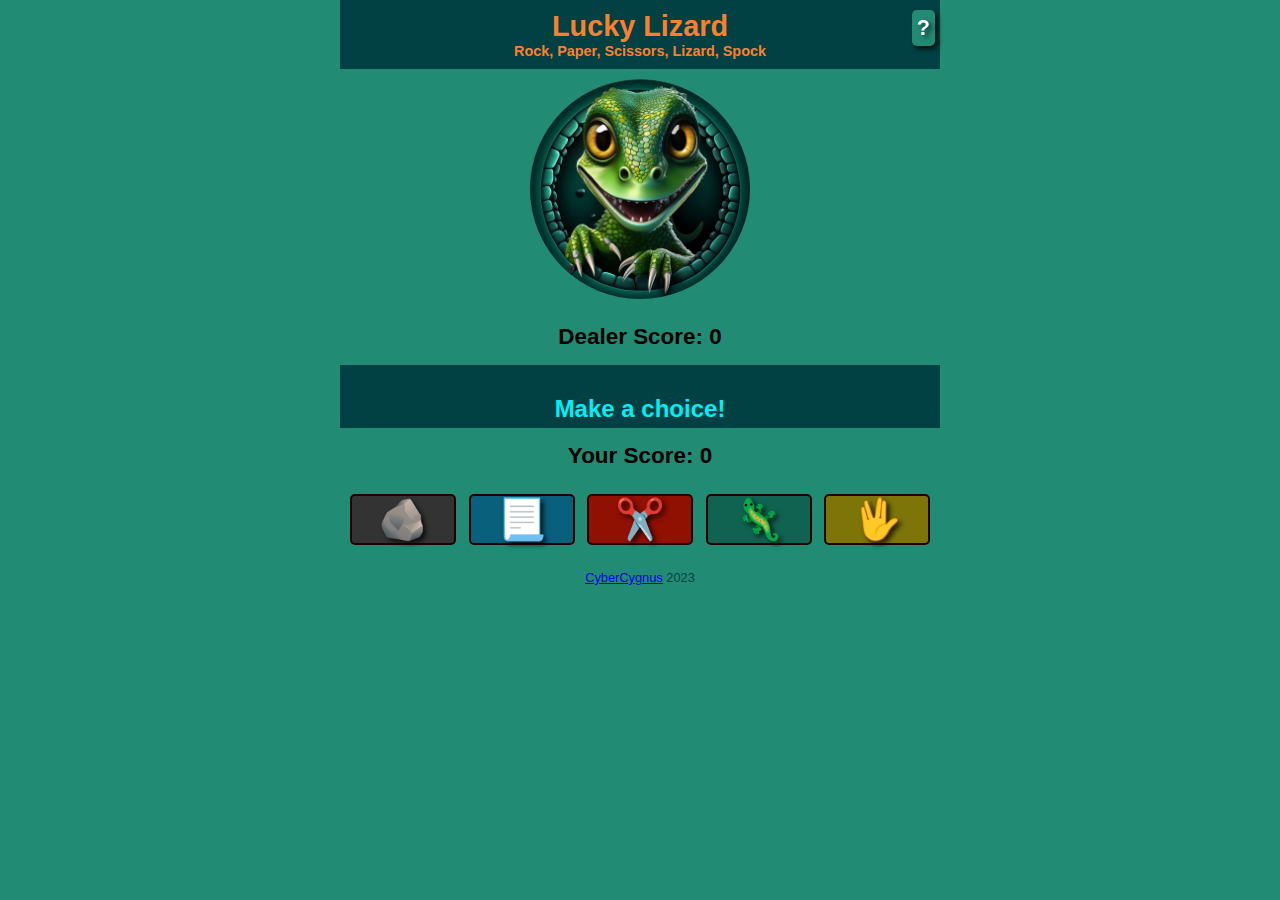
==== index.html @ 59764dd2 "Add content to modal and style message and help buttons" ====
<!DOCTYPE html>
<html lang="en">

<head>
    <meta charset="UTF-8">
    <meta name="viewport" content="width=device-width, initial-scale=1.0">
    <link href="./assets/css/styles.css" rel="stylesheet" type="text/css" />
    <link rel="icon" href="./assets/images/lizard_small.ico" type="image/x-icon">
    <title>Lucky Lizard Game</title>
</head>

<body>
    <!-- Header -->
    <div id="header">
        <h1>Lucky Lizard</h1>
        <p>Rock, Paper, Scissors, Lizard, Spock </p>
        <!-- Trigger/Open The Modal -->
        <button id="fixedButton">?</button>

    </div>

    <!-- Dealer -->
    <div class="dealer">
        <div class="dealer-choice">
            <img src="./assets/images/lizard_green.webp" alt="Lucky Lizard Game Logo">
            <div id="dealer-choice-symbol" class="dealer-choice"></div>
        </div>
    </div>

    <div id="dealer-score">
        <h3>Dealer Score: <span id="dealer-score-value">0</span></h3>
    </div>

    <!-- Messages -->
    <div id="detailed-message">
        <p id="detailed-result-message"></p>
    </div>
    <div id="message">
        <p id="result-message">Make a choice!</p>
    </div>

    <!-- Player -->
    <div id="player-score">
        <h3>Your Score: <span id="player-score-value">0</span></h3>
    </div>

    <!-- Player-choice -->
    <div class="player-choice-container">
        <div class="player-choice">
            <button aria-label="Rock" class="choice" data-choice="rock">🪨</button>
            <button aria-label="Paper" class="choice" data-choice="paper">📃</button>
            <button aria-label="Scissors" class="choice" data-choice="scissors">✂️</button>
            <button aria-label="Lizard" class="choice" data-choice="lizard">🦎</button>
            <button aria-label="Spock" class="choice" data-choice="spock">🖖</button>
        </div>
    </div>

    <!-- Footer -->
    <footer>
        <div>
            <p><a href="https://github.com/CyberCygnus/lucky-lizard" target="_blank"
                    rel="noopener noreferrer">CyberCygnus</a> 2023</p>
        </div>
    </footer>

    <!-- The Modal -->
    <div id="myModal" class="modal">
        <!-- Modal content -->
        <div class="modal-content">
            <span class="close">&times;</span>

            <!-- Modal Image -->
            <div class="game-rules-image">
                <img src="path-to-your-image.jpg" alt="Game Rules Image" />
            </div>

            <!-- Modal Text Content -->
            <div class="modal-text-content">
                <h3>Welcome to "Lucky Lizard"!</h3>
                <p>
                    This game is a twist on the classic Rock, Paper, Scissors game, adding
                    two
                    more choices: Lizard and Spock.
                </p><br>
                <p>
                    To play, simply choose one of the five symbols. The dealer will also make a choice, and the winner
                    will
                    be determined based on the rules above. The first to reach a score of 10 wins the game. Good luck!
                </p>
            </div>
        </div>
    </div>

    </div>

    <script src="./assets/js/script.js"></script>
</body>

</html>
---- assets/css/styles.css ----
/* General Resets & Styling */
* {
  margin: 0;
  padding: 0;
  border: none;
  box-sizing: border-box;
}
body {
  font-family: "Arial", sans-serif;
  background-color: #228b74;
  display: flex;
  flex-direction: column;
  align-items: center;
  padding-bottom: 10px;
}
div {
  width: 100%;
  max-width: 600px;
  padding: 5px;
}
#header {
  padding: 10px 20px;
  position: relative;
  background-color: #014143;
  color: #fa802f;
  text-align: center;
  font-size: 0.9em;
  font-weight: bold;
}
/* Dealer Area */
.dealer {
  background-color: #228b74;
  display: flex;
  flex-direction: column;
  align-items: center;
  text-align: center;
  padding: 10px 20px;
}
#dealer-score {
  text-align: center;
  margin-top: 10px;
  font-size: 1.2em;
  font-weight: bold;
}
.dealer-choice {
  display: flex;
  position: relative;
  justify-content: center;
  align-items: center;
  border-radius: 50%;
  width: 220px;
  height: 220px;
  overflow: hidden;
  font-size: 6em;
}
.dealer-choice img {
  width: 115%;
  height: auto;
  object-fit: cover;
  z-index: 0;
  position: absolute;
  top: 50%;
  left: 50%;
  transform: translate(-50%, -50%);
}
#dealer-choice-symbol,
.choice {
  text-shadow: 3px 3px 5px rgba(0, 0, 0, 0.76);
}
#dealer-choice-symbol {
  z-index: 1;
  width: 246px;
  height: 246px;
  border-radius: 50%;
  position: absolute;
  top: 50%;
  left: 50%;
  transform: translate(-50%, -50%);
  font-size: 1em;
  text-align: center;
  line-height: 128px;
}
/* Message Area */
#message {
  background-color: #014143;
  text-align: center;
  font-size: 1.5em;
  font-weight: bold;
  color: #02eef6;
}
#result-message button {
  margin: 5px;
  padding: 5px 10px;
  cursor: pointer;
}
#message button {
  padding: 10px 20px;
  border-radius: 5px;
  font-weight: bold;
  cursor: pointer;
  transition: transform 0.1s, box-shadow 0.1s;
  box-shadow: 3px 3px 5px rgba(0, 0, 0, 0.76);
}
#message button:hover {
  transform: translateY(-2px); /* 3D effect on hover */
  box-shadow: 5px 5px 7px rgba(0, 0, 0, 0.76);
}
#message button:active {
  transform: translateY(0); /* Reset effect on click */
  box-shadow: 3px 3px 5px rgba(0, 0, 0, 0.76);
}
#message #new-game {
  background-color: #228b74; /* Same color as the '?'-btn */
  color: #fff;
  margin-right: 10px; /* Spacing between the buttons */
}
#message #exit {
  background-color: #901002; /* Unique color for the 'Exit' button */
  color: #fff;
}
/* Detailed Result Message */
#detailed-message {
  background-color: #014143;
  text-align: center;
  font-size: 1.2em;
  font-weight: bold;
  color: #02eef6;
  margin-top: 10px;
  height: 25px;
  display: flex;
  align-items: center;
  justify-content: center;
  border: 1px solid transparent;
}
/* Player Area */
#player-score {
  text-align: center;
  margin: 10px 0;
  font-size: 1.2em;
  font-weight: bold;
}
.player-choice-container {
  display: flex;
  justify-content: center;
  align-items: center;
}
.player-choice {
  display: flex;
  justify-content: space-between;
  width: 100%;
  max-width: 600px;
}
.choice {
  flex: 0 1 calc(20% - 10px);
  background-color: #cbe2fb;
  color: #000000;
  font-size: 2.5em;
  border: 2px solid #240101;
  border-radius: 5px;
  text-align: center;
}
.choice[data-choice="rock"] {
  background-color: #343333;
}
.choice[data-choice="paper"] {
  background-color: #08607d;
}
.choice[data-choice="scissors"] {
  background-color: #901002;
}
.choice[data-choice="lizard"] {
  background-color: #116351;
}
.choice[data-choice="spock"] {
  background-color: #7d7507;
}
/* Modal */
#fixedButton {
  position: fixed;
  top: 10px;
  right: 10px;
  padding: 5px 5px;
  background-color: #228b74;
  color: #fff;
  border: none;
  border-radius: 5px;
  cursor: pointer;
  z-index: 10;
  font-size: 1.5em;
  font-weight: bold;
  text-shadow: 3px 3px 5px rgba(0, 0, 0, 0.76); /* Added drop-shadow like the symbols */
  box-shadow: 3px 3px 5px rgba(0, 0, 0, 0.76); /* Added shadow for 3D effect */
  transition: transform 0.2s, box-shadow 0.2s; /* Smooth transition for 3D effect on hover */

  #fixedButton:hover {
    transform: translateY(-2px);
    box-shadow: 5px 5px 7px rgba(0, 0, 0, 0.76);
  }
}
.modal {
  display: none;
  position: fixed;
  z-index: 1;
  left: 0;
  top: 0;
  width: 100%;
  height: auto;
  overflow: auto;
  right: 0;
  bottom: 0;
  max-width: 600px;
  margin: auto;
  background-color: rgba(0, 0, 0, 0.4);
}

.close {
  color: #aaa;
  float: right;
  font-size: 28px;
  font-weight: bold;
}
.close:hover,
.close:focus {
  color: black;
  cursor: pointer;
}
/* Modal Content*/
.modal-content {
  background-color: #caddb2;
  margin: 15% auto;
  padding: 20px;
  border: 1px solid #888;
  width: 80%;
}
.game-rules-image img {
  width: 100%;
  max-width: 300px;
  margin: 20px auto;
}

/* Footer */
footer {
  text-align: center;
  margin-top: 10px;
  font-size: 0.8em;
  color: #014143;
}

/* Media query for screens wider than 590px */
@media (min-width: 600px) {
  #fixedButton {
    right: calc((100% - 590px) / 2);
  }
}
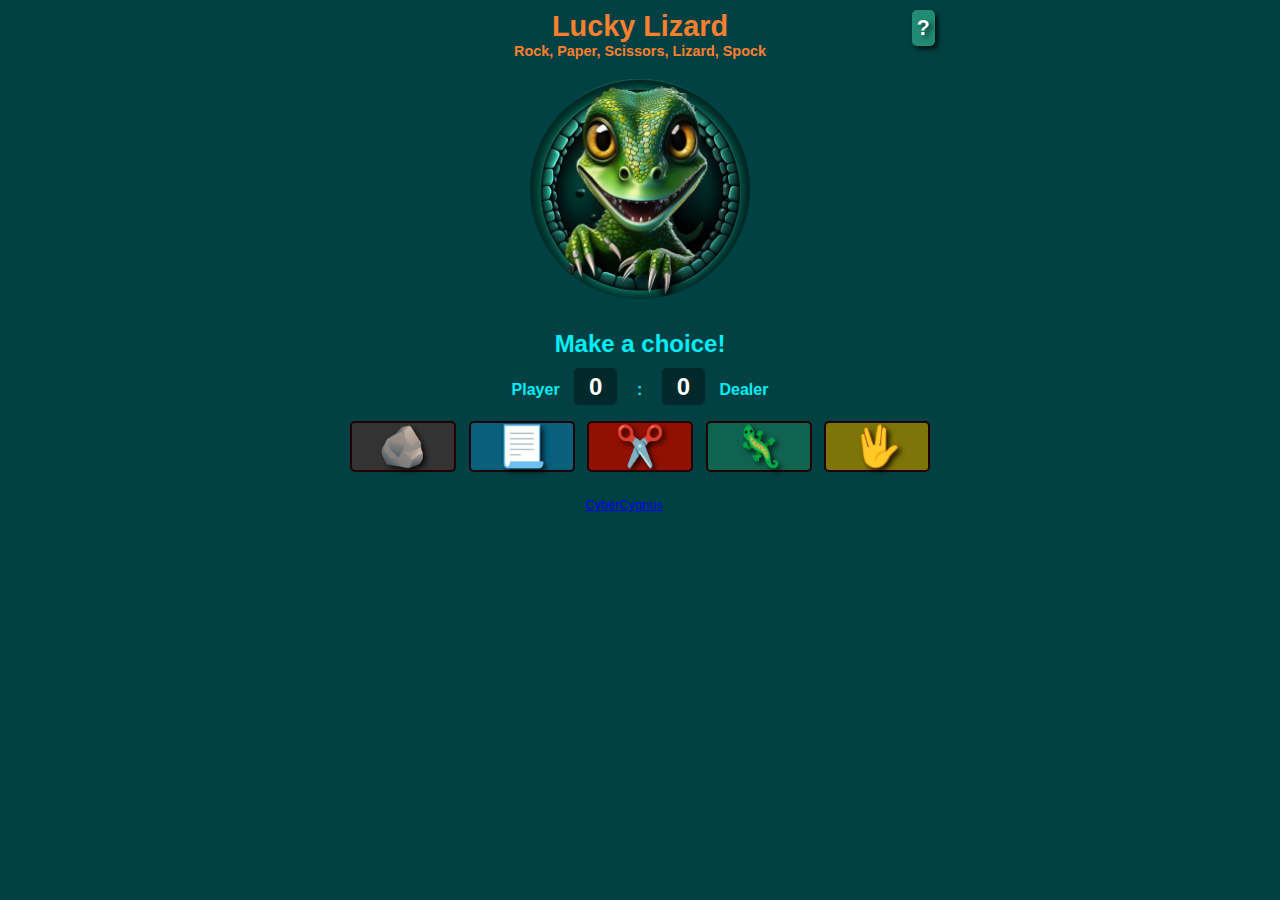
==== commit ea1046aa: "Add a scoreboard below the message div to display player and dealer scores side by side." ====
--- a/index.html
+++ b/index.html
@@ -18,7 +18,6 @@
         <button id="fixedButton">?</button>
 
     </div>
-
     <!-- Dealer -->
     <div class="dealer">
         <div class="dealer-choice">
@@ -26,11 +25,6 @@
             <div id="dealer-choice-symbol" class="dealer-choice"></div>
         </div>
     </div>
-
-    <div id="dealer-score">
-        <h3>Dealer Score: <span id="dealer-score-value">0</span></h3>
-    </div>
-
     <!-- Messages -->
     <div id="detailed-message">
         <p id="detailed-result-message"></p>
@@ -38,12 +32,11 @@
     <div id="message">
         <p id="result-message">Make a choice!</p>
     </div>
-
-    <!-- Player -->
-    <div id="player-score">
-        <h3>Your Score: <span id="player-score-value">0</span></h3>
+    <div id="scoreboard">
+        Player <span id="player-score-value" class="score-value">0</span>
+        <span class="score-separator">:</span>
+        <span id="dealer-score-value" class="score-value">0</span> Dealer
     </div>
-
     <!-- Player-choice -->
     <div class="player-choice-container">
         <div class="player-choice">
--- a/assets/css/styles.css
+++ b/assets/css/styles.css
@@ -7,7 +7,7 @@
 }
 body {
   font-family: "Arial", sans-serif;
-  background-color: #228b74;
+  background-color: #014143;
   display: flex;
   flex-direction: column;
   align-items: center;
@@ -29,7 +29,7 @@
 }
 /* Dealer Area */
 .dealer {
-  background-color: #228b74;
+  background-color: #014143;
   display: flex;
   flex-direction: column;
   align-items: center;
@@ -110,12 +110,12 @@
   box-shadow: 3px 3px 5px rgba(0, 0, 0, 0.76);
 }
 #message #new-game {
-  background-color: #228b74; /* Same color as the '?'-btn */
+  background-color: #228b74;
   color: #fff;
   margin-right: 10px; /* Spacing between the buttons */
 }
 #message #exit {
-  background-color: #901002; /* Unique color for the 'Exit' button */
+  background-color: #901002;
   color: #fff;
 }
 /* Detailed Result Message */
@@ -125,12 +125,31 @@
   font-size: 1.2em;
   font-weight: bold;
   color: #02eef6;
-  margin-top: 10px;
+  margin-top: -9px;
   height: 25px;
   display: flex;
   align-items: center;
   justify-content: center;
   border: 1px solid transparent;
+}
+#scoreboard {
+  background-color: #014143;
+  text-align: center;
+  font-size: 1em;
+  font-weight: bold;
+  color: #02eef6;
+  padding: 10px 0;
+}
+.score-value {
+  background-color: #01282a; /* Darker background for the score values */
+  padding: 5px 15px;
+  margin: 0 10px;
+  font-size: 1.5em;
+  color: #ffffff;
+  border-radius: 5px;
+}
+.score-separator {
+  margin: 0 5px; /* Adjust as needed */
 }
 /* Player Area */
 #player-score {
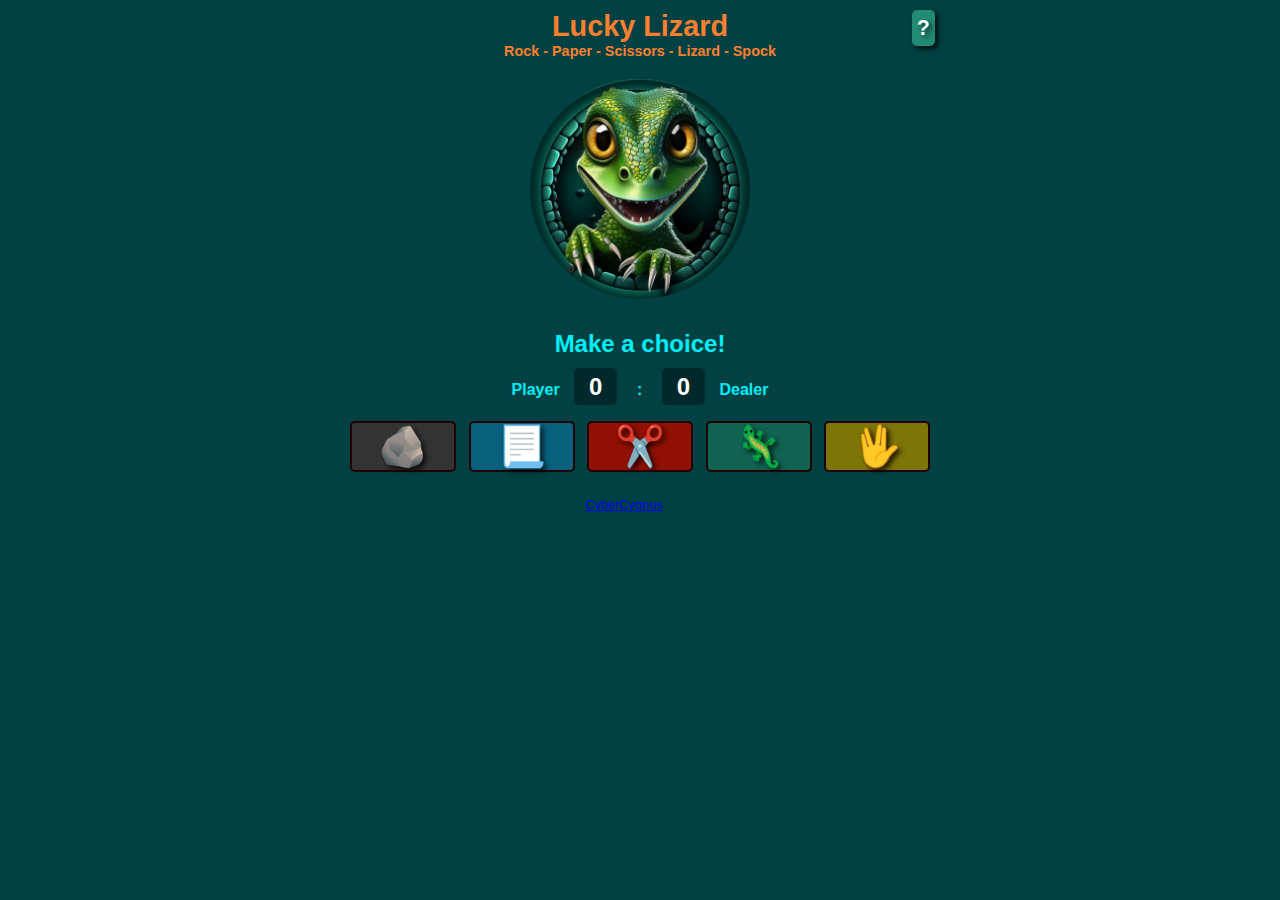
==== commit 48a90450: "Change subtitle." ====
--- a/index.html
+++ b/index.html
@@ -13,7 +13,7 @@
     <!-- Header -->
     <div id="header">
         <h1>Lucky Lizard</h1>
-        <p>Rock, Paper, Scissors, Lizard, Spock </p>
+        <p>Rock - Paper - Scissors - Lizard - Spock </p>
         <!-- Trigger/Open The Modal -->
         <button id="fixedButton">?</button>
 
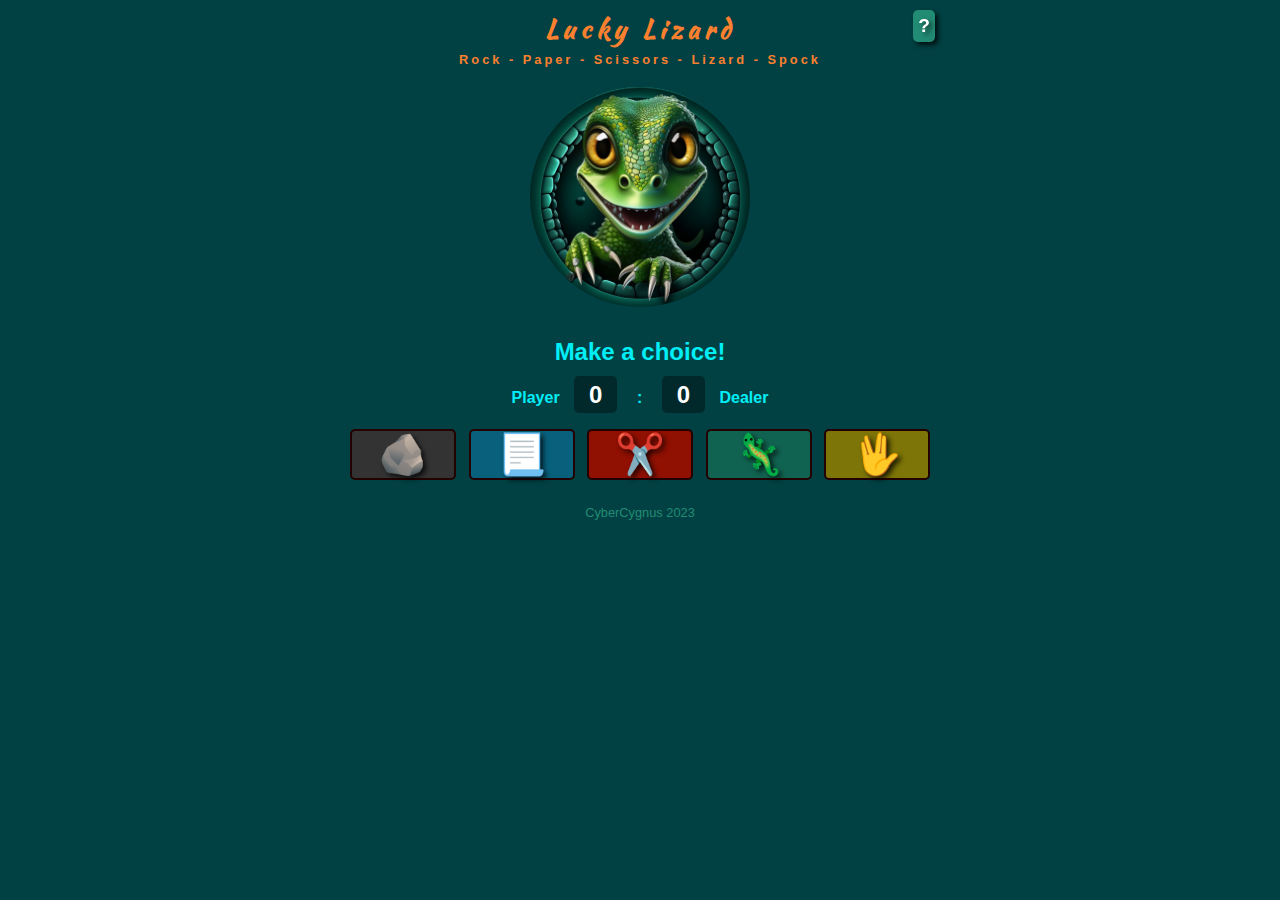
==== commit 5d23a175: "Add svg game rules for modal." ====
--- a/index.html
+++ b/index.html
@@ -63,13 +63,16 @@
             <span class="close">&times;</span>
 
             <!-- Modal Image -->
+            <div class="modal-text-content">
+                <h3>Welcome to Lucky Lizard!</h3>
+            </div>
             <div class="game-rules-image">
-                <img src="path-to-your-image.jpg" alt="Game Rules Image" />
+                <img src="./assets/images/beats.svg" alt="Game Rules Image" />
             </div>
 
             <!-- Modal Text Content -->
             <div class="modal-text-content">
-                <h3>Welcome to "Lucky Lizard"!</h3>
+
                 <p>
                     This game is a twist on the classic Rock, Paper, Scissors game, adding
                     two
--- a/assets/css/styles.css
+++ b/assets/css/styles.css
@@ -1,3 +1,4 @@
+@import url("https://fonts.googleapis.com/css2?family=Kaushan+Script&display=swap");
 /* General Resets & Styling */
 * {
   margin: 0;
@@ -24,8 +25,20 @@
   background-color: #014143;
   color: #fa802f;
   text-align: center;
-  font-size: 0.9em;
-  font-weight: bold;
+  font-size: 0.8em;
+  font-weight: bold;
+  letter-spacing: 3px;
+  overflow: visible;
+}
+#header h1 {
+  text-align: center;
+  font-family: "Kaushan Script", cursive;
+  font-size: 2em;
+  font-weight: bold;
+  letter-spacing: 5px;
+}
+#header p {
+  margin-top: 5px;
 }
 /* Dealer Area */
 .dealer {
@@ -102,11 +115,11 @@
   box-shadow: 3px 3px 5px rgba(0, 0, 0, 0.76);
 }
 #message button:hover {
-  transform: translateY(-2px); /* 3D effect on hover */
+  transform: translateY(-2px);
   box-shadow: 5px 5px 7px rgba(0, 0, 0, 0.76);
 }
 #message button:active {
-  transform: translateY(0); /* Reset effect on click */
+  transform: translateY(0);
   box-shadow: 3px 3px 5px rgba(0, 0, 0, 0.76);
 }
 #message #new-game {
@@ -141,7 +154,7 @@
   padding: 10px 0;
 }
 .score-value {
-  background-color: #01282a; /* Darker background for the score values */
+  background-color: #01282a;
   padding: 5px 15px;
   margin: 0 10px;
   font-size: 1.5em;
@@ -149,7 +162,7 @@
   border-radius: 5px;
 }
 .score-separator {
-  margin: 0 5px; /* Adjust as needed */
+  margin: 0 5px;
 }
 /* Player Area */
 #player-score {
@@ -204,17 +217,16 @@
   border: none;
   border-radius: 5px;
   cursor: pointer;
-  z-index: 10;
+  z-index: 100;
   font-size: 1.5em;
   font-weight: bold;
   text-shadow: 3px 3px 5px rgba(0, 0, 0, 0.76); /* Added drop-shadow like the symbols */
   box-shadow: 3px 3px 5px rgba(0, 0, 0, 0.76); /* Added shadow for 3D effect */
   transition: transform 0.2s, box-shadow 0.2s; /* Smooth transition for 3D effect on hover */
-
-  #fixedButton:hover {
-    transform: translateY(-2px);
-    box-shadow: 5px 5px 7px rgba(0, 0, 0, 0.76);
-  }
+}
+#fixedButton:hover {
+  transform: translateY(-2px);
+  box-shadow: 5px 5px 7px rgba(0, 0, 0, 0.76);
 }
 .modal {
   display: none;
@@ -231,16 +243,11 @@
   margin: auto;
   background-color: rgba(0, 0, 0, 0.4);
 }
-
 .close {
-  color: #aaa;
+  color: #000000;
   float: right;
   font-size: 28px;
   font-weight: bold;
-}
-.close:hover,
-.close:focus {
-  color: black;
   cursor: pointer;
 }
 /* Modal Content*/
@@ -256,17 +263,22 @@
   max-width: 300px;
   margin: 20px auto;
 }
-
 /* Footer */
 footer {
   text-align: center;
   margin-top: 10px;
   font-size: 0.8em;
-  color: #014143;
-}
-
+  color: #228b74;
+}
+footer a {
+  text-decoration: none;
+  color: #228b74;
+}
+footer a:visited {
+  color: #228b74;
+}
 /* Media query for screens wider than 590px */
-@media (min-width: 600px) {
+@media (min-width: 590px) {
   #fixedButton {
     right: calc((100% - 590px) / 2);
   }
